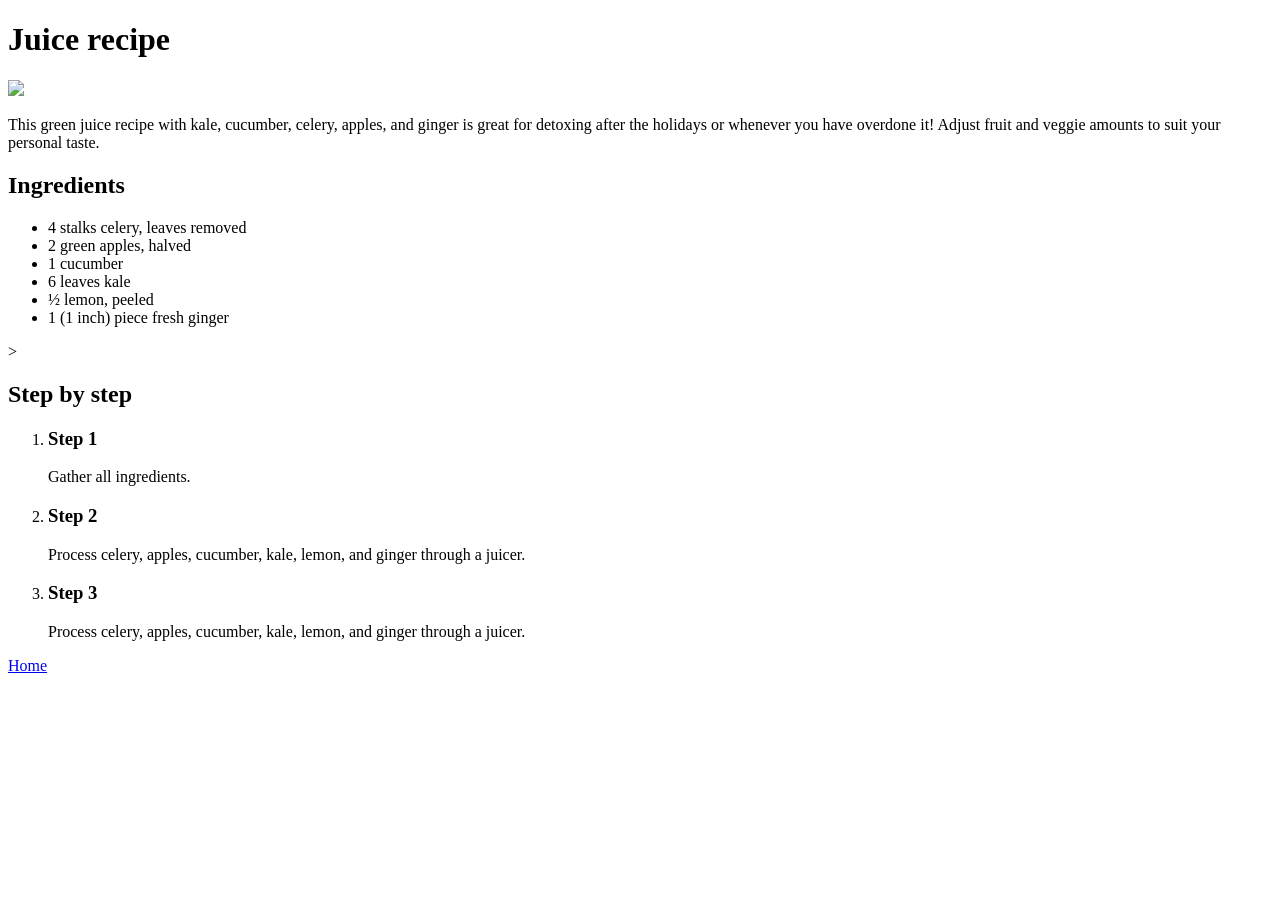
==== recipes/Juice.html @ 1c8027fb "add 3 recipes with the same structure Add the navegation menu with all pages" ====
<!DOCTYPE html>
<html lang="en">
<head>
    <meta charset="UTF-8">
    <meta name="viewport" content="width=device-width, initial-scale=1.0">
    <title>Juice</title>
</head>
<body>
    <h1>Juice recipe</h1>
    <img src="https://imagesvc.meredithcorp.io/v3/mm/image?url=https%3A%2F%2Fpublic-assets.meredithcorp.io%2F4304b1043caca21c8ba0f8ca1990341d%2F1729611960419IMG_0444.jpeg&q=60&c=sc&poi=auto&orient=true&h=512">
    <p>This green juice recipe with kale, cucumber, celery, apples, and ginger is great for detoxing after the holidays or whenever you have overdone it! Adjust fruit and veggie amounts to suit your personal taste.</p>
    <h2>Ingredients</h3>
        <ul>
            <li>4 stalks celery, leaves removed</li>
            <li>2 green apples, halved</li>
            <li>1 cucumber</li>
            <li>6 leaves kale</li>
            <li>½ lemon, peeled</li>
            <li>1 (1 inch) piece fresh ginger</li>
        </ul>>
    <h2>Step by step</h2>  
        <ol>
            <li>
                <h3>Step 1</h3>
                <p>Gather all ingredients.</p>
            </li>
            <li>
                <h3>Step 2</h3>
                <p>Process celery, apples, cucumber, kale, lemon, and ginger through a juicer.</p>
            </li>
            <li>
                <h3>Step 3</h3>
                <p>Process celery, apples, cucumber, kale, lemon, and ginger through a juicer.</p>
            </li>
        </ol>  
    <a href="../index.html">Home</a>
</body>
</html>
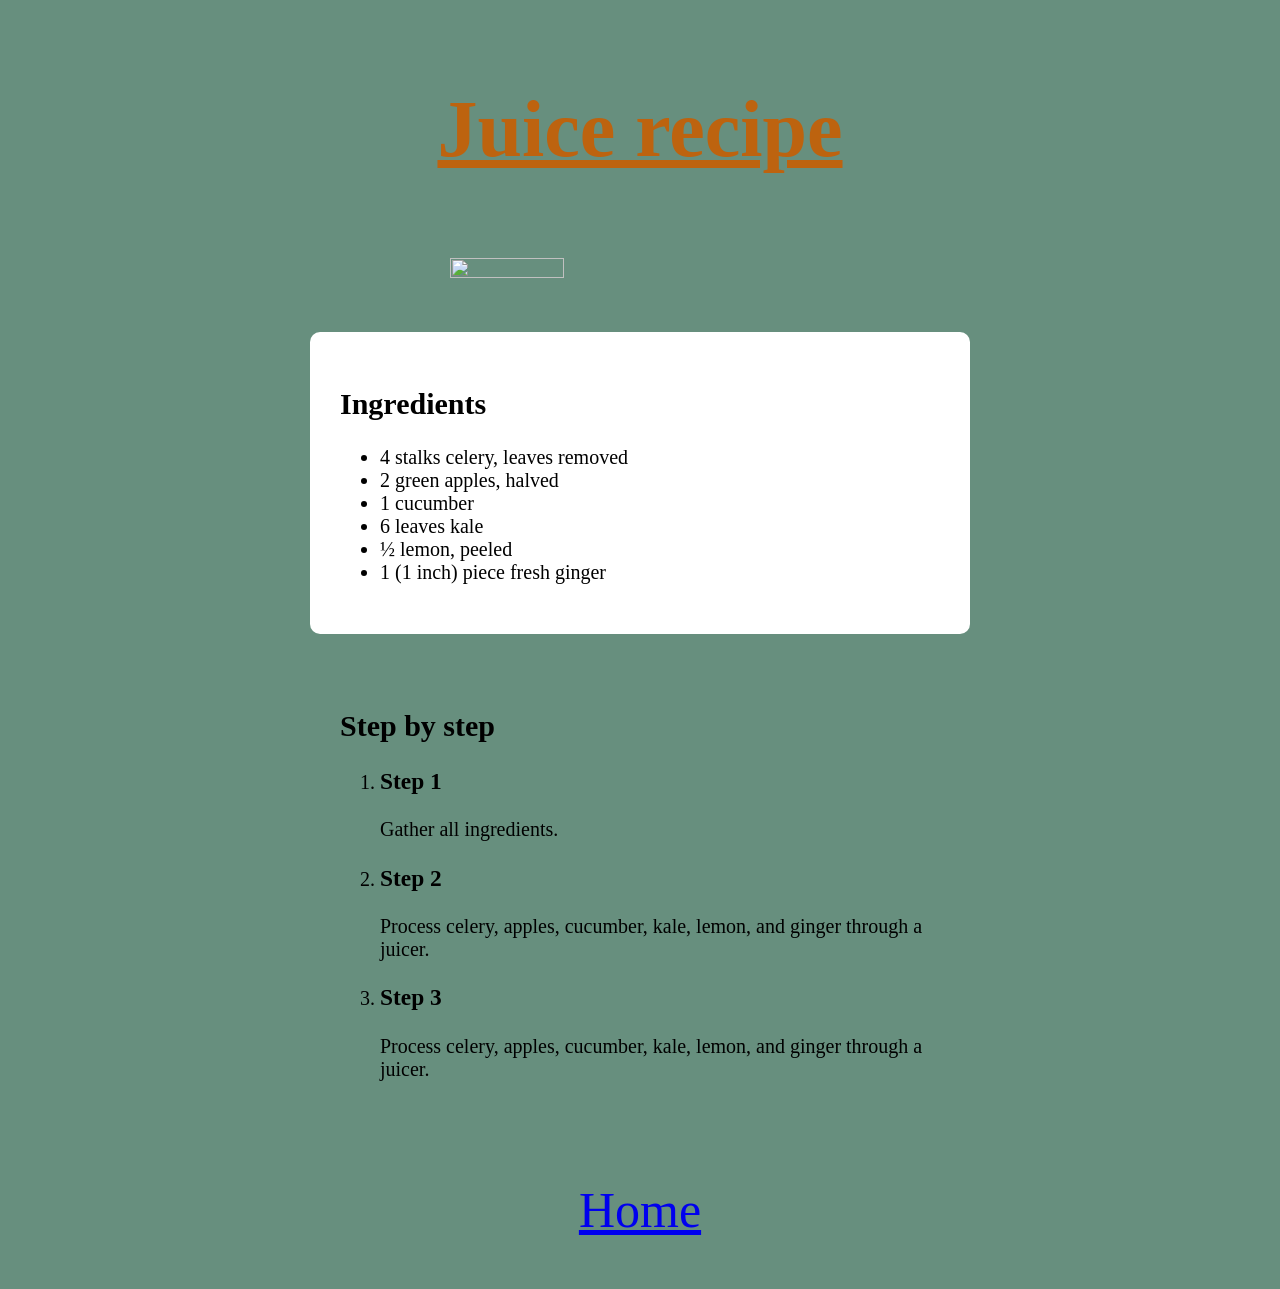
==== commit 2f653e5f: "style: apply rules to improve the visual appearance." ====
--- a/recipes/Juice.html
+++ b/recipes/Juice.html
@@ -4,12 +4,13 @@
     <meta charset="UTF-8">
     <meta name="viewport" content="width=device-width, initial-scale=1.0">
     <title>Juice</title>
+    <link rel="stylesheet" href="../styles.css">
 </head>
-<body>
-    <h1>Juice recipe</h1>
-    <img src="https://imagesvc.meredithcorp.io/v3/mm/image?url=https%3A%2F%2Fpublic-assets.meredithcorp.io%2F4304b1043caca21c8ba0f8ca1990341d%2F1729611960419IMG_0444.jpeg&q=60&c=sc&poi=auto&orient=true&h=512">
-    <p>This green juice recipe with kale, cucumber, celery, apples, and ginger is great for detoxing after the holidays or whenever you have overdone it! Adjust fruit and veggie amounts to suit your personal taste.</p>
-    <h2>Ingredients</h3>
+<body id="juice">
+    <h1 class="title recipe2">Juice recipe</h1>
+    <img class="images" src="https://imagesvc.meredithcorp.io/v3/mm/image?url=https%3A%2F%2Fpublic-assets.meredithcorp.io%2F4304b1043caca21c8ba0f8ca1990341d%2F1729611960419IMG_0444.jpeg&q=60&c=sc&poi=auto&orient=true&h=512">
+    <div class="ingredients" id="jingredients">
+    <h2>Ingredients</h2>
         <ul>
             <li>4 stalks celery, leaves removed</li>
             <li>2 green apples, halved</li>
@@ -17,7 +18,9 @@
             <li>6 leaves kale</li>
             <li>½ lemon, peeled</li>
             <li>1 (1 inch) piece fresh ginger</li>
-        </ul>>
+        </ul>
+    </div>
+    <div class="step">
     <h2>Step by step</h2>  
         <ol>
             <li>
@@ -33,6 +36,7 @@
                 <p>Process celery, apples, cucumber, kale, lemon, and ginger through a juicer.</p>
             </li>
         </ol>  
-    <a href="../index.html">Home</a>
+        </div>
+    <a id="home" href="../index.html">Home</a>
 </body>
 </html>
--- a/styles.css
+++ b/styles.css
@@ -0,0 +1,89 @@
+#principal{
+    background-color: rgb(155, 136, 155);
+}
+
+#dessert{
+    background-color: rgb(184, 221, 173);
+}
+
+#lasagna{
+    background-color: rgb(228, 186, 124);
+}
+
+#juice{
+    background-color: rgb(103, 143, 126);
+}
+
+#list{
+    background-color: white;
+    padding: 30px;
+    font-size: 40px;
+    margin: 0 150px;
+    border-radius: 10px;
+}
+
+#dingredients{
+    background-color: grey;
+}
+
+#lingredients{
+    background-color: rgba(160, 158, 138, 0.973);
+}
+
+#jingredients{
+    background-color: white;
+}
+
+#home {
+  display: block;
+  margin: 50px auto; /* Un margen fijo arriba/abajo para separarlo, y auto a los lados */
+  text-align: center; /* Para que el texto "Home" se centre dentro de su propio bloque */
+  font-size: 50px;
+}
+
+.title{
+    text-decoration: underline;
+    text-align: center;
+    padding: 30px 0;
+    font-size: 80px;
+    font-weight: bold;
+}
+
+.index{
+    color: rgb(6, 6, 75);
+}
+
+.recipe1{
+    color: rgb(87, 59, 0);   
+}
+
+.recipe2{
+    color: rgb(189, 99, 15);   
+}
+
+.recipe3{
+  color: rgb(5, 49, 3);
+}
+
+.images{
+    width: 30%;
+    height: 30%;
+    display: block;
+    margin: 50px auto 50px auto;
+}
+
+.ingredients {
+    background-color: rgb(240, 240, 240); /* Un gris más suave que el 'grey' puro para que contraste con las letras negras */
+    padding: 30px;
+    border-radius: 10px;
+    width: 600px;        /* Le pones un ancho fijo */
+    margin: 20px auto;   /* Se separa 20px de lo de arriba/abajo y se centra SOLO al medio */
+    font-size: 20px;
+}
+
+.step {
+    padding: 30px;
+    width: 600px;        /* Mismo ancho para que se alineen perfectamente */
+    margin: 20px auto;   /* Centrado automático */
+    font-size: 20px;
+}
